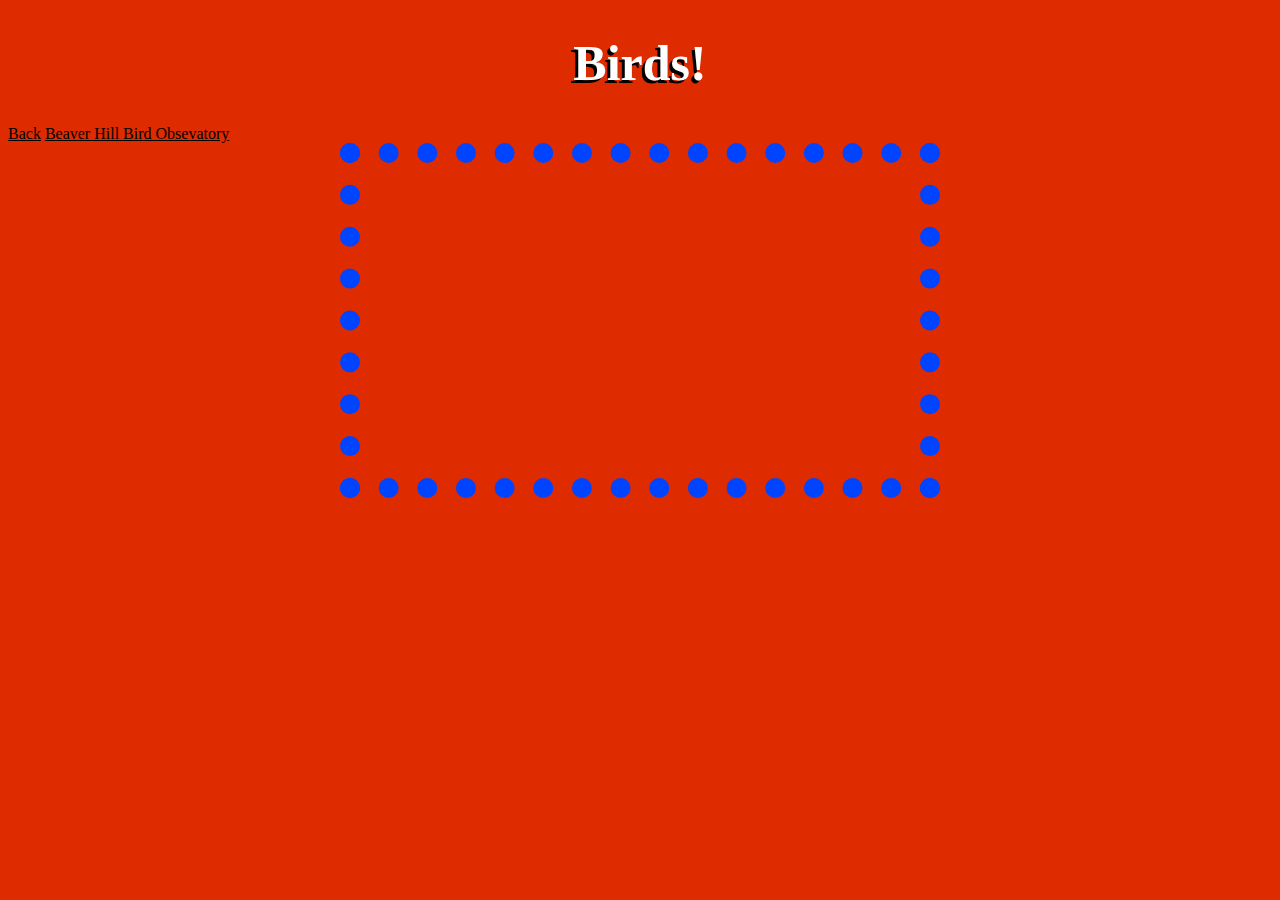
==== bird.html @ e93ca846 "Initial commit" ====
<!DOCTYPE html>
<html lang="en">
  <head>
    <meta charset="UTF-8" />
    <meta name="viewport" content="width=device-width, initial-scale=1.0" />
    <meta http-equiv="X-UA-Compatible" content="ie=edge" />
    <title>Alberta Is Awesome</title>
    <link rel="stylesheet" href="style.css" />
  </head>
  <body>
    <h1>Birds!</h1>
    <a href="index.html">Back</a>
    <a href="http://www.beaverhillbirds.com/#">Beaver Hill Bird Obsevatory</a>
    <iframe
      width="560"
      height="315"
      src="https://www.youtube.com/embed/1157S2XFkM4"
      frameborder="0"
      allow="accelerometer; autoplay; clipboard-write; encrypted-media; gyroscope; picture-in-picture"
      allowfullscreen
    ></iframe>
  </body>
</html>
---- style.css ----
html {
  background-color: rgb(222, 44, 0);
}

h1 {
  text-align: center;
  font-size: 50px;
  color: white;
  text-shadow: -3px 3px #000000;
}

iframe {
  display: block;
  margin: 0 auto;
  border: 20px dotted #0044ff;
  width: 560px;
  height: 315px;
  max-width: 100%;
}

p {
  color: black;
}

h2 {
  text-align: center;
  font-size: 20px;
  color: white;
  text-shadow: -2px 2px #000000;
}

h3 {
  text-align: center;
  font-size: 15px;
  color: white;
  text-shadow: -2px 2px #000000;
}

a {
  color: black;
}

a:visited {
  color: rgb(76, 0, 0);
}

a:hover {
  color: rgb(150, 255, 0);
}

div.centered {
  text-align: center;
}
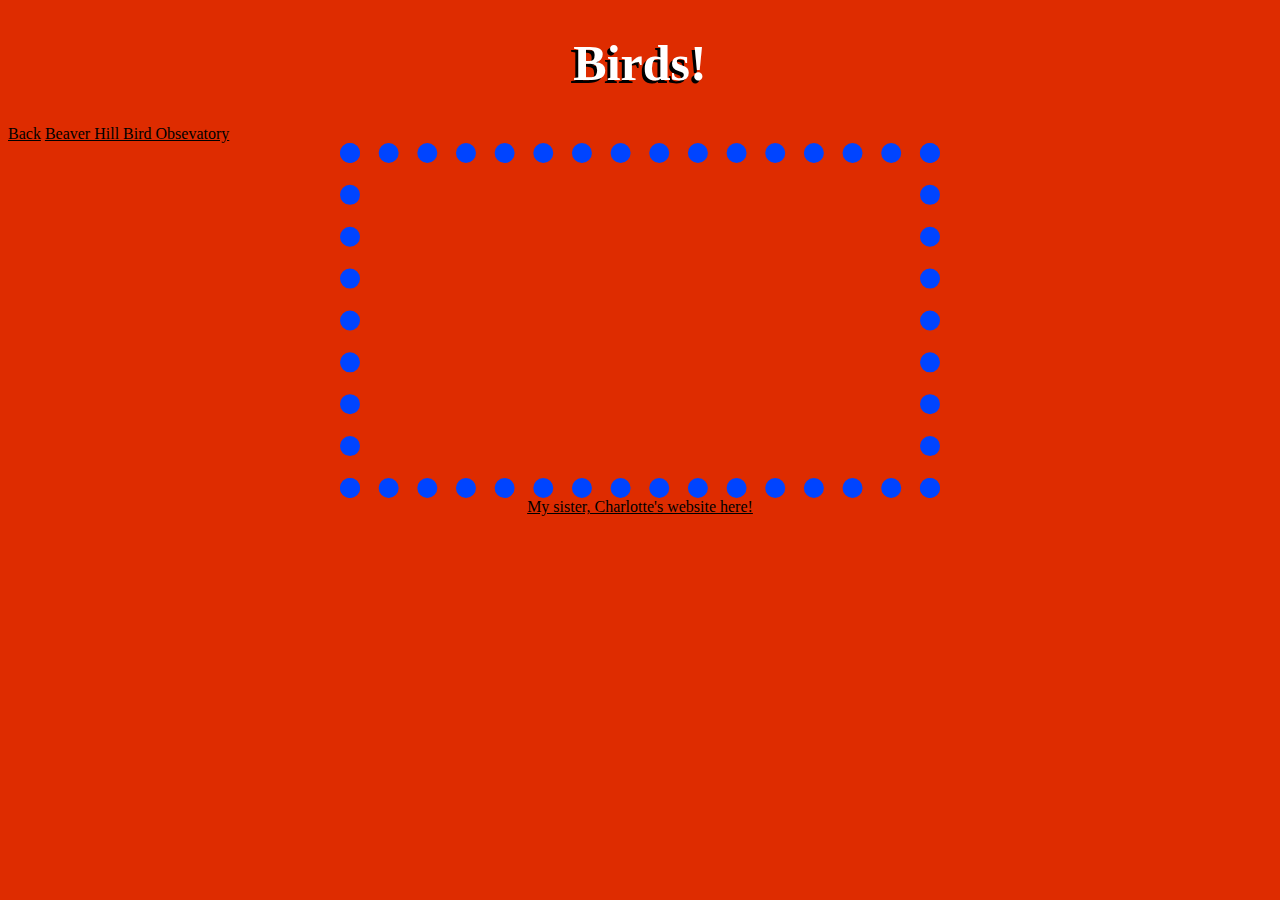
==== commit 5da241d6: "link to charlotte site" ====
--- a/bird.html
+++ b/bird.html
@@ -19,5 +19,11 @@
       allow="accelerometer; autoplay; clipboard-write; encrypted-media; gyroscope; picture-in-picture"
       allowfullscreen
     ></iframe>
+
+    <div class="centered">
+      <a href="https://birds.web.lord.farm/"
+        >My sister, Charlotte's website here!</a
+      >
+    </div>
   </body>
 </html>
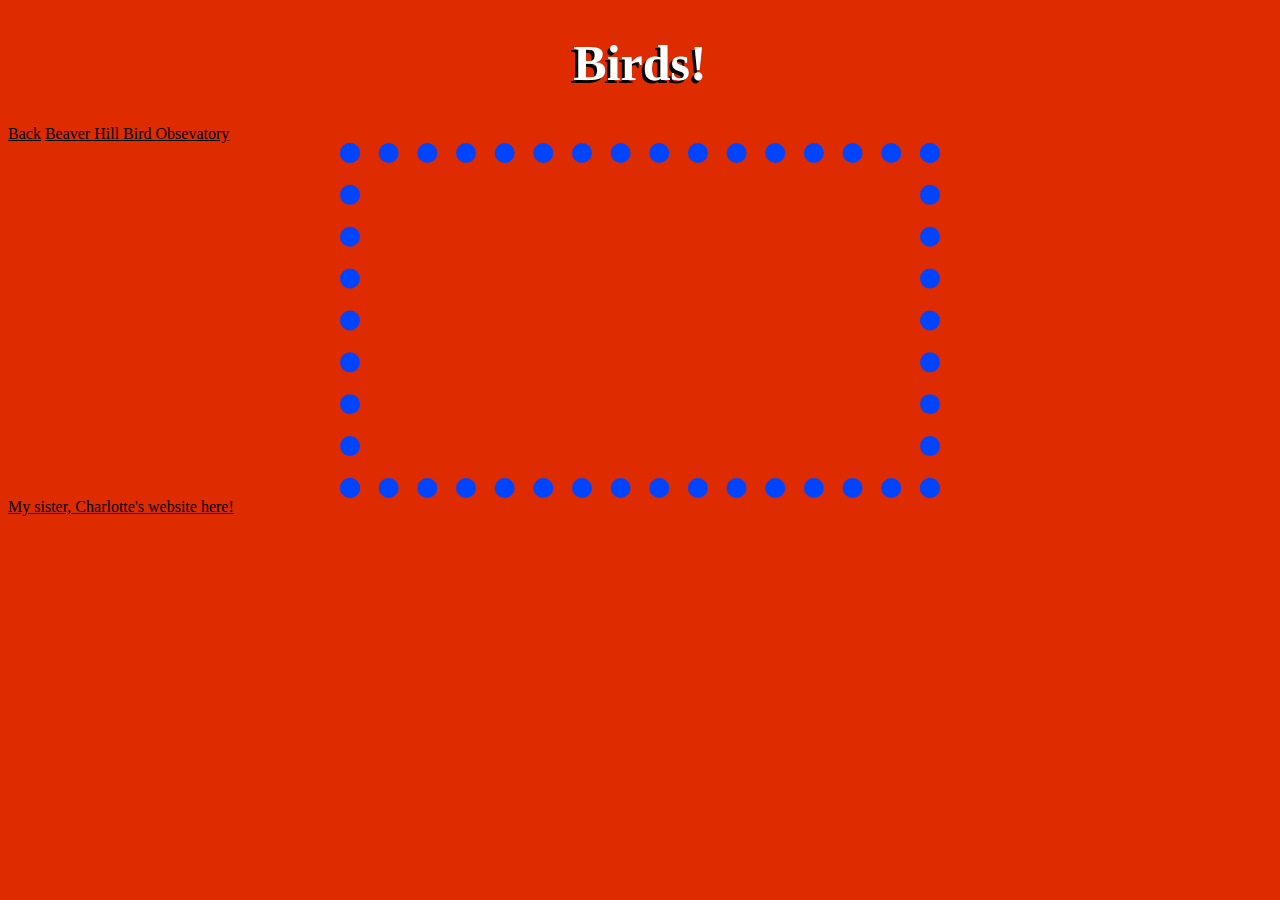
==== commit 7e35931c: "fix link" ====
--- a/bird.html
+++ b/bird.html
@@ -20,10 +20,8 @@
       allowfullscreen
     ></iframe>
 
-    <div class="centered">
-      <a href="https://birds.web.lord.farm/"
-        >My sister, Charlotte's website here!</a
-      >
-    </div>
+    <a href="https://birds.web.lord.farm/"
+      >My sister, Charlotte's website here!</a
+    >
   </body>
 </html>
